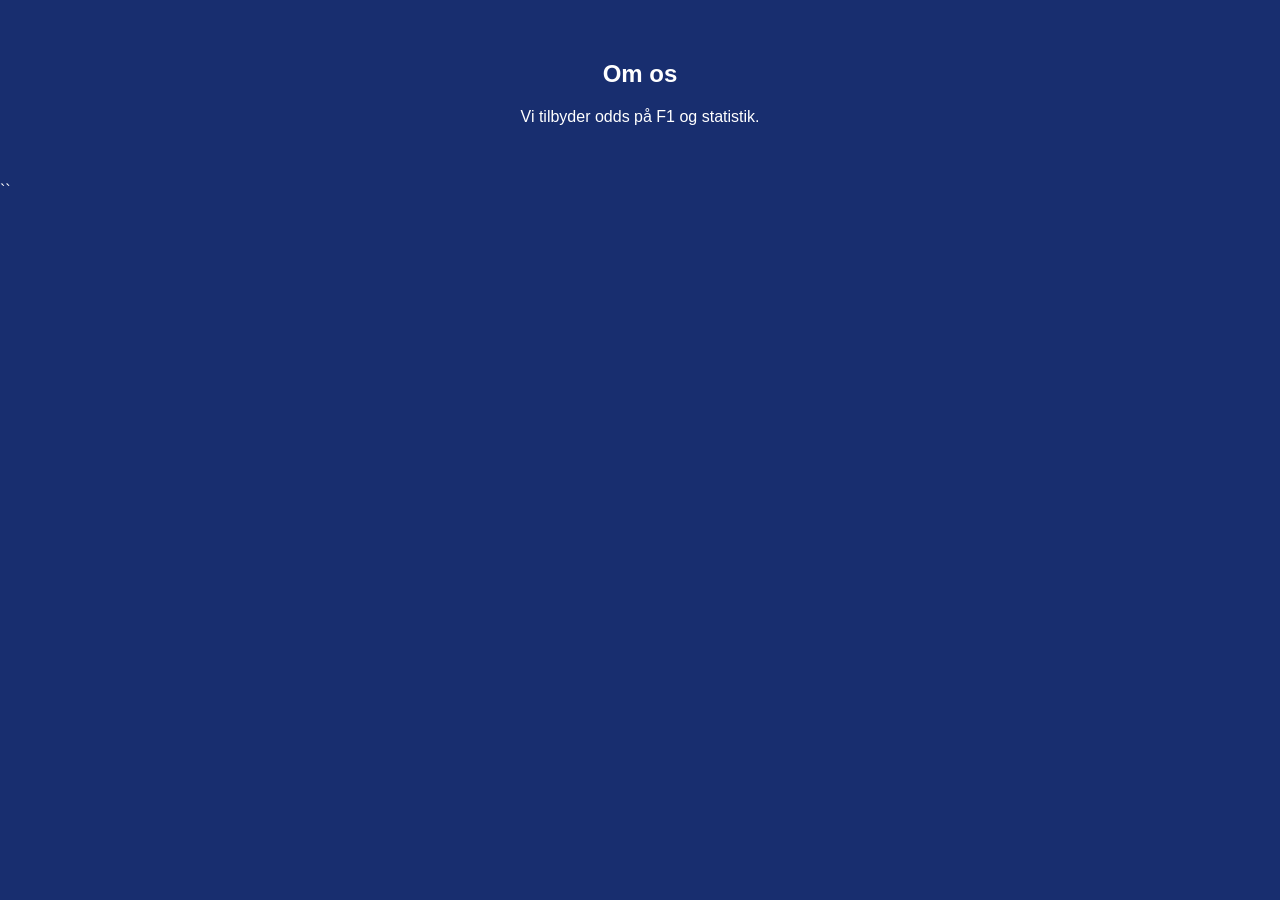
==== test run/om-os.html @ 69b404c2 "update" ====
<!DOCTYPE html>
<html lang="da">
<head>
    <meta charset="UTF-8">
    <title>Om os</title>
    <link rel="stylesheet" href="css/layout.css">
</head>
<body>

<div id="navbar"></div>

<section class="content">
    <h1>Om os</h1>
    <p>Vi tilbyder odds på F1 og statistik.</p>
</section>

<script src="js/loadNavbar.js"></script>
</body>
</html>
``
---- test run/css/layout.css ----
body {
    margin: 0;
    font-family: Arial;
    background-color: #182E6F;
    color: white;
}

/* NAVBAR */
.navbar {
    background-color: #070f17;
    padding: 15px 30px;
    display: flex;
    justify-content: space-between;
    align-items: center;
}

.logo {
    font-weight: bold;
}

nav a {
    color: white;
    margin: 0 10px;
    text-decoration: none;
}

nav a:hover {
    text-decoration: underline;
}

.btn-green {
    background-color: #3ddc84;
    padding: 10px 15px;
    border-radius: 10px;
    color: black;
    text-decoration: none;
}

/* HERO */
.hero {
    text-align: center;
    padding: 80px;
}

.hero img {
    width: 300px;
    border-radius: 10px;
}

/* CONTENT */
.content {
    padding: 40px;
    text-align: center;
}
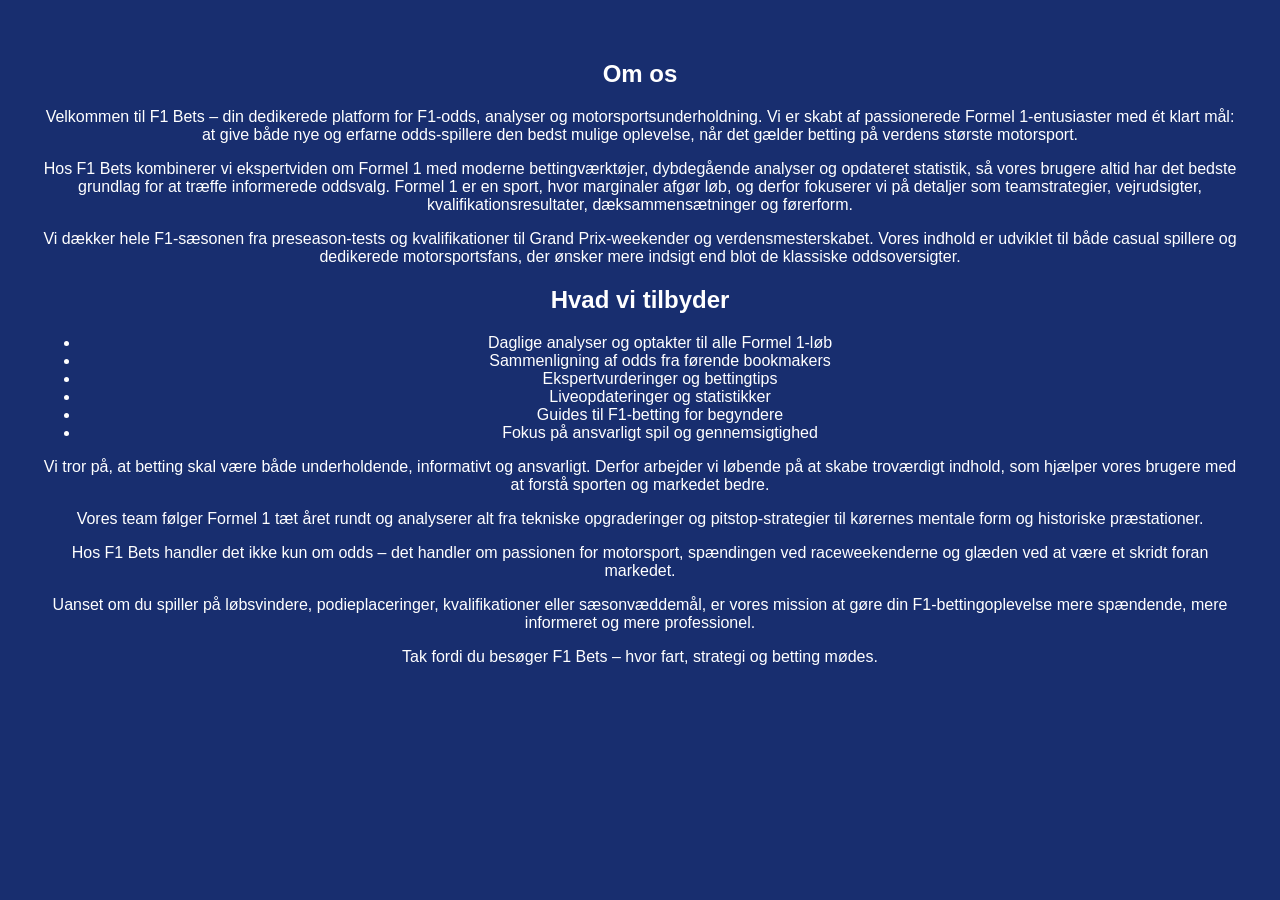
==== commit 800ff9ed: "Update om-os.html" ====
--- a/test run/om-os.html
+++ b/test run/om-os.html
@@ -11,10 +11,71 @@
 
 <section class="content">
     <h1>Om os</h1>
-    <p>Vi tilbyder odds på F1 og statistik.</p>
+
+    
+    <p>
+        Velkommen til F1 Bets – din dedikerede platform for F1-odds, analyser og
+        motorsportsunderholdning. Vi er skabt af passionerede Formel 1-entusiaster
+        med ét klart mål: at give både nye og erfarne odds-spillere den bedst
+        mulige oplevelse, når det gælder betting på verdens største motorsport.
+    </p>
+
+    <p>
+        Hos F1 Bets kombinerer vi ekspertviden om Formel 1 med moderne
+        bettingværktøjer, dybdegående analyser og opdateret statistik, så vores
+        brugere altid har det bedste grundlag for at træffe informerede oddsvalg.
+        Formel 1 er en sport, hvor marginaler afgør løb, og derfor fokuserer vi
+        på detaljer som teamstrategier, vejrudsigter, kvalifikationsresultater,
+        dæksammensætninger og førerform.
+    </p>
+
+    <p>
+        Vi dækker hele F1-sæsonen fra preseason-tests og kvalifikationer til
+        Grand Prix-weekender og verdensmesterskabet. Vores indhold er udviklet
+        til både casual spillere og dedikerede motorsportsfans, der ønsker mere
+        indsigt end blot de klassiske oddsoversigter.
+    </p>
+
+    <h2>Hvad vi tilbyder</h2>
+
+    <ul>
+        <li>Daglige analyser og optakter til alle Formel 1-løb</li>
+        <li>Sammenligning af odds fra førende bookmakers</li>
+        <li>Ekspertvurderinger og bettingtips</li>
+        <li>Liveopdateringer og statistikker</li>
+        <li>Guides til F1-betting for begyndere</li>
+        <li>Fokus på ansvarligt spil og gennemsigtighed</li>
+    </ul>
+
+    <p>
+        Vi tror på, at betting skal være både underholdende, informativt og
+        ansvarligt. Derfor arbejder vi løbende på at skabe troværdigt indhold,
+        som hjælper vores brugere med at forstå sporten og markedet bedre.
+    </p>
+
+    <p>
+        Vores team følger Formel 1 tæt året rundt og analyserer alt fra tekniske
+        opgraderinger og pitstop-strategier til kørernes mentale form og
+        historiske præstationer.
+    </p>
+
+    <p>
+        Hos F1 Bets handler det ikke kun om odds – det handler om passionen for
+        motorsport, spændingen ved raceweekenderne og glæden ved at være et
+        skridt foran markedet.
+    </p>
+
+    <p>
+        Uanset om du spiller på løbsvindere, podieplaceringer, kvalifikationer
+        eller sæsonvæddemål, er vores mission at gøre din
+        F1-bettingoplevelse mere spændende, mere informeret og mere professionel.
+    </p>
+
+    <p>
+        Tak fordi du besøger F1 Bets – hvor fart, strategi og betting mødes.
+    </p>
 </section>
 
 <script src="js/loadNavbar.js"></script>
 </body>
-</html>
-``+</html>
